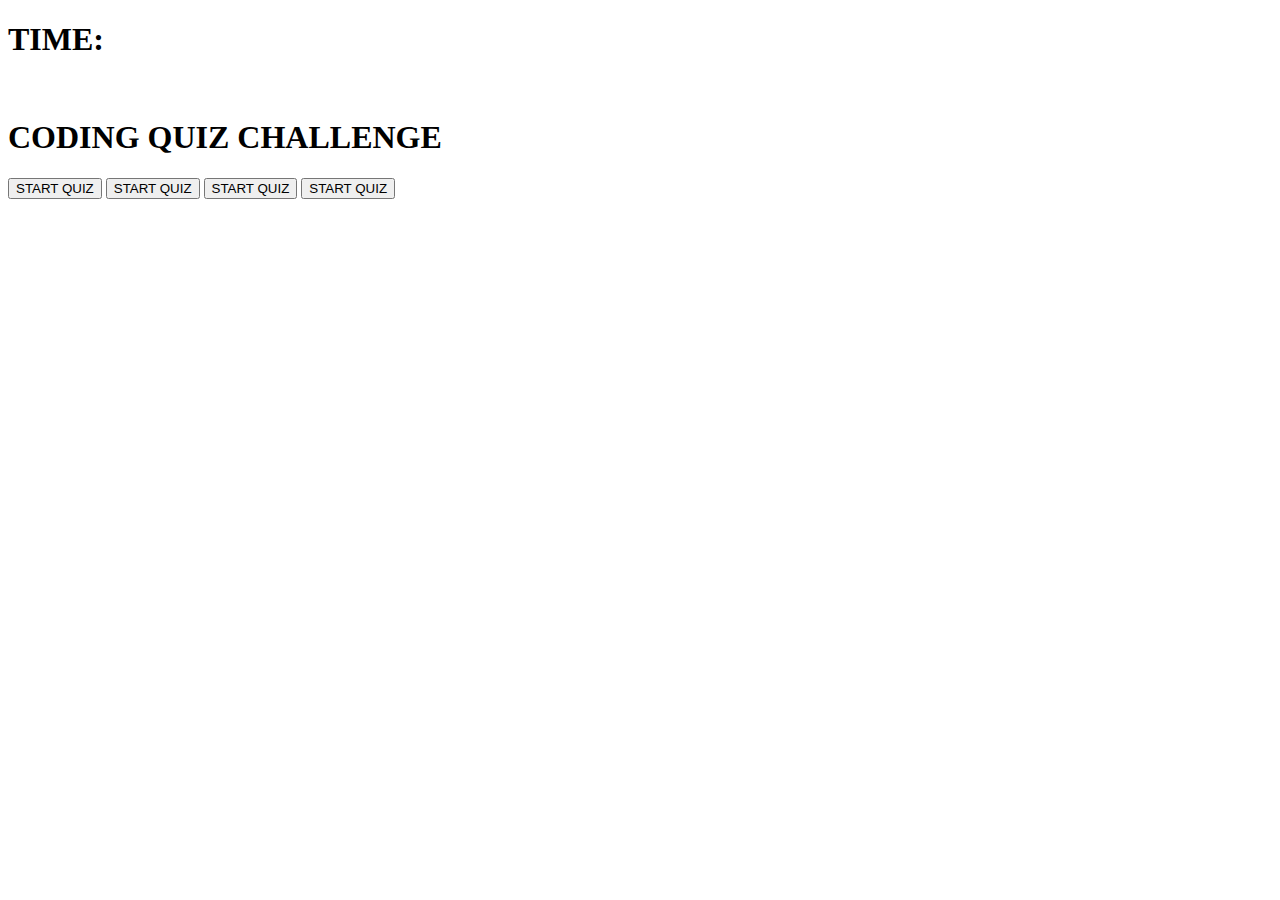
==== index.html @ 2ccda927 "Unfinished homework" ====
<!DOCTYPE html>
<html lang="en">
<head>
    <meta charset="UTF-8">
    <meta name="viewport" content="width=device-width, initial-scale=1.0">
    <meta http-equiv="X-UA-Compatible" content="ie=edge">
    <title>JavaScript Quiz</title>
    
</head>
<body> 
    <h1 class="time">TIME:</h1>
    <br>
    <div id = toptext>
        <h1 id="question">CODING QUIZ CHALLENGE</h1>
        <button id="ans1" type="button" onclick="getNext1()">START QUIZ</button>
        <button id="ans2" type="button" onclick="getNext2()">START QUIZ</button>
        <button id="ans3" type="button" onclick="getNext3()">START QUIZ</button>
        <button id="ans4" type="button" onclick="getNext4()">START QUIZ</button>
    </div>
<script src="./script.js"></script>
</body>
</html>
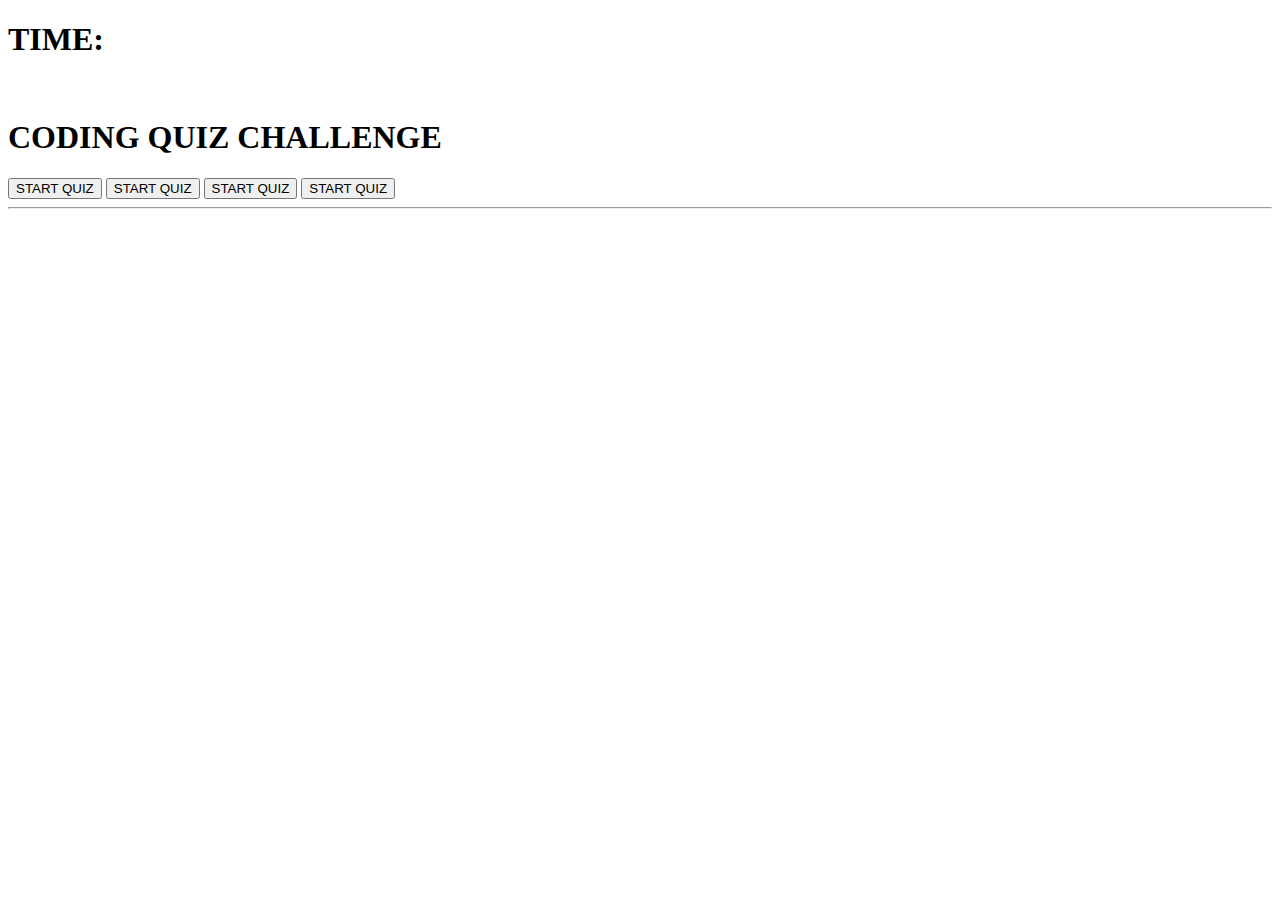
==== commit 3fcd5629: "More changes" ====
--- a/index.html
+++ b/index.html
@@ -16,6 +16,8 @@
         <button id="ans2" type="button" onclick="getNext2()">START QUIZ</button>
         <button id="ans3" type="button" onclick="getNext3()">START QUIZ</button>
         <button id="ans4" type="button" onclick="getNext4()">START QUIZ</button>
+        <hr>
+        <p id = "showresult"></p>
     </div>
 <script src="./script.js"></script>
 </body>
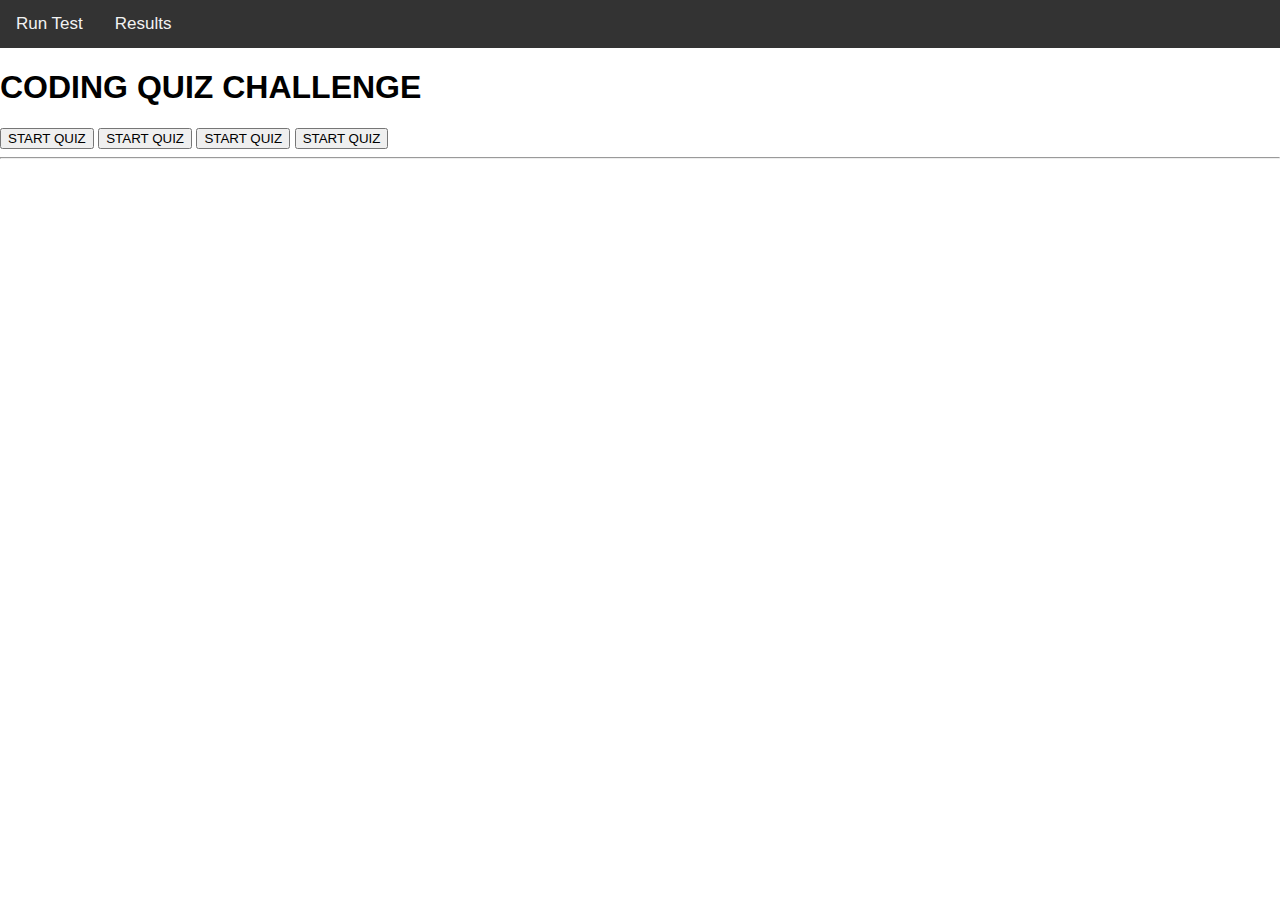
==== commit b3b5aaec: "Almost Complete" ====
--- a/index.html
+++ b/index.html
@@ -4,12 +4,17 @@
     <meta charset="UTF-8">
     <meta name="viewport" content="width=device-width, initial-scale=1.0">
     <meta http-equiv="X-UA-Compatible" content="ie=edge">
+    <link rel="stylesheet" href="style.css">
     <title>JavaScript Quiz</title>
     
 </head>
 <body> 
-    <h1 class="time">TIME:</h1>
-    <br>
+    <div class="topnav">
+        <a href="./index.html">Run Test</a>
+        <a href="./results.html">Results</a>
+        <span class="time"> </span>
+    </div>
+    
     <div id = toptext>
         <h1 id="question">CODING QUIZ CHALLENGE</h1>
         <button id="ans1" type="button" onclick="getNext1()">START QUIZ</button>
@@ -19,6 +24,10 @@
         <hr>
         <p id = "showresult"></p>
     </div>
+    <div class = getinit>
+    </div>
+    </template>
+
 <script src="./script.js"></script>
 </body>
 </html>--- a/style.css
+++ b/style.css
@@ -0,0 +1,27 @@
+body {
+  margin: 0;
+  font-family: Arial, Helvetica, sans-serif;
+}
+
+.topnav {
+  overflow: hidden;
+  background-color: #333;
+}
+
+.topnav a {
+  float: left;
+  color: #f2f2f2;
+  text-align: center;
+  padding: 14px 16px;
+  text-decoration: none;
+  font-size: 17px;
+}
+
+span {
+  float: left;
+  color: #f2f2f2;
+  text-align: center;
+  padding: 14px 16px;
+  text-decoration: none;
+  font-size: 17px;
+}
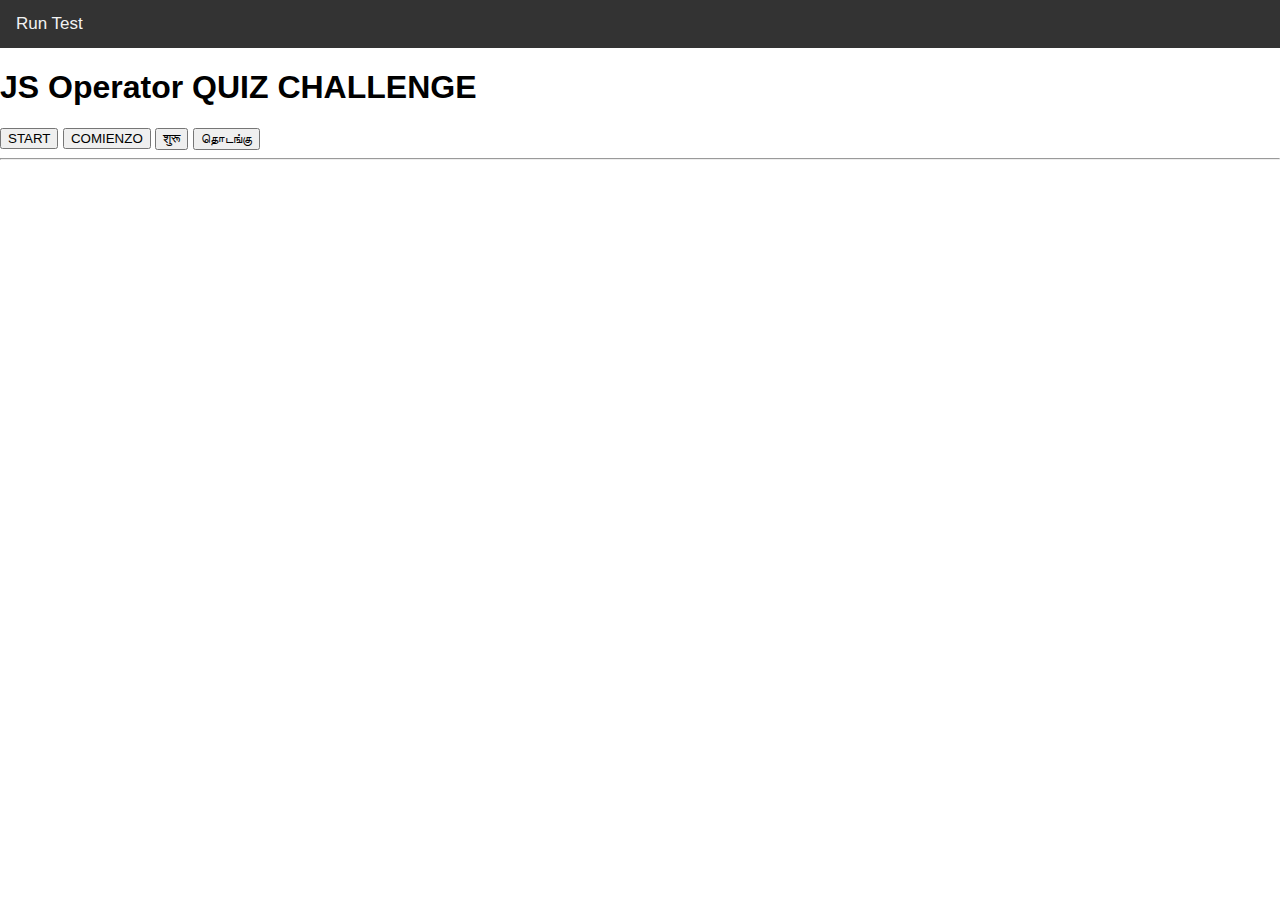
==== commit a67cbea3: "Final submission" ====
--- a/index.html
+++ b/index.html
@@ -8,26 +8,29 @@
     <title>JavaScript Quiz</title>
     
 </head>
+  <!-- HTML for a quiz on JS Operators. Please see README for known errors and opportunities for code refactoring. -->
 <body> 
     <div class="topnav">
         <a href="./index.html">Run Test</a>
-        <a href="./results.html">Results</a>
         <span class="time"> </span>
     </div>
-    
+  
     <div id = toptext>
-        <h1 id="question">CODING QUIZ CHALLENGE</h1>
-        <button id="ans1" type="button" onclick="getNext1()">START QUIZ</button>
-        <button id="ans2" type="button" onclick="getNext2()">START QUIZ</button>
-        <button id="ans3" type="button" onclick="getNext3()">START QUIZ</button>
-        <button id="ans4" type="button" onclick="getNext4()">START QUIZ</button>
+        <h1 id="question">JS Operator QUIZ CHALLENGE</h1>
+        <button id="ans1" type="button" onclick="getNext1()">START</button>
+        <button id="ans2" type="button" onclick="getNext2()">COMIENZO</button>
+        <button id="ans3" type="button" onclick="getNext3()">शुरू</button>
+        <button id="ans4" type="button" onclick="getNext4()">தொடங்கு</button>
         <hr>
         <p id = "showresult"></p>
     </div>
-    <div class = getinit>
+    <div id = "getinit">
+        <div id = "scoreslist"></div>
+        <div id = "buttons"></div>
     </div>
-    </template>
+    <div id = "show-scores"></div>
+    
 
-<script src="./script.js"></script>
+    <script src="./script.js"></script>
 </body>
 </html>--- a/style.css
+++ b/style.css
@@ -1,3 +1,5 @@
+/* For this homework I focussed on the logic and new JavaScript techniques, so chose not to use Bootstrap. The code should be refactored to make it prettier. */
+
 body {
   margin: 0;
   font-family: Arial, Helvetica, sans-serif;
@@ -25,3 +27,21 @@
   text-decoration: none;
   font-size: 17px;
 }
+
+label,
+textarea {
+    font-size: .8rem;
+    letter-spacing: 1px;
+}
+textarea {
+    padding: 10px;
+    line-height: 1.5;
+    border-radius: 5px;
+    border: 1px solid #ccc;
+    box-shadow: 1px 1px 1px #999;
+}
+
+label {
+    display: block;
+    margin-bottom: 10px;
+}
